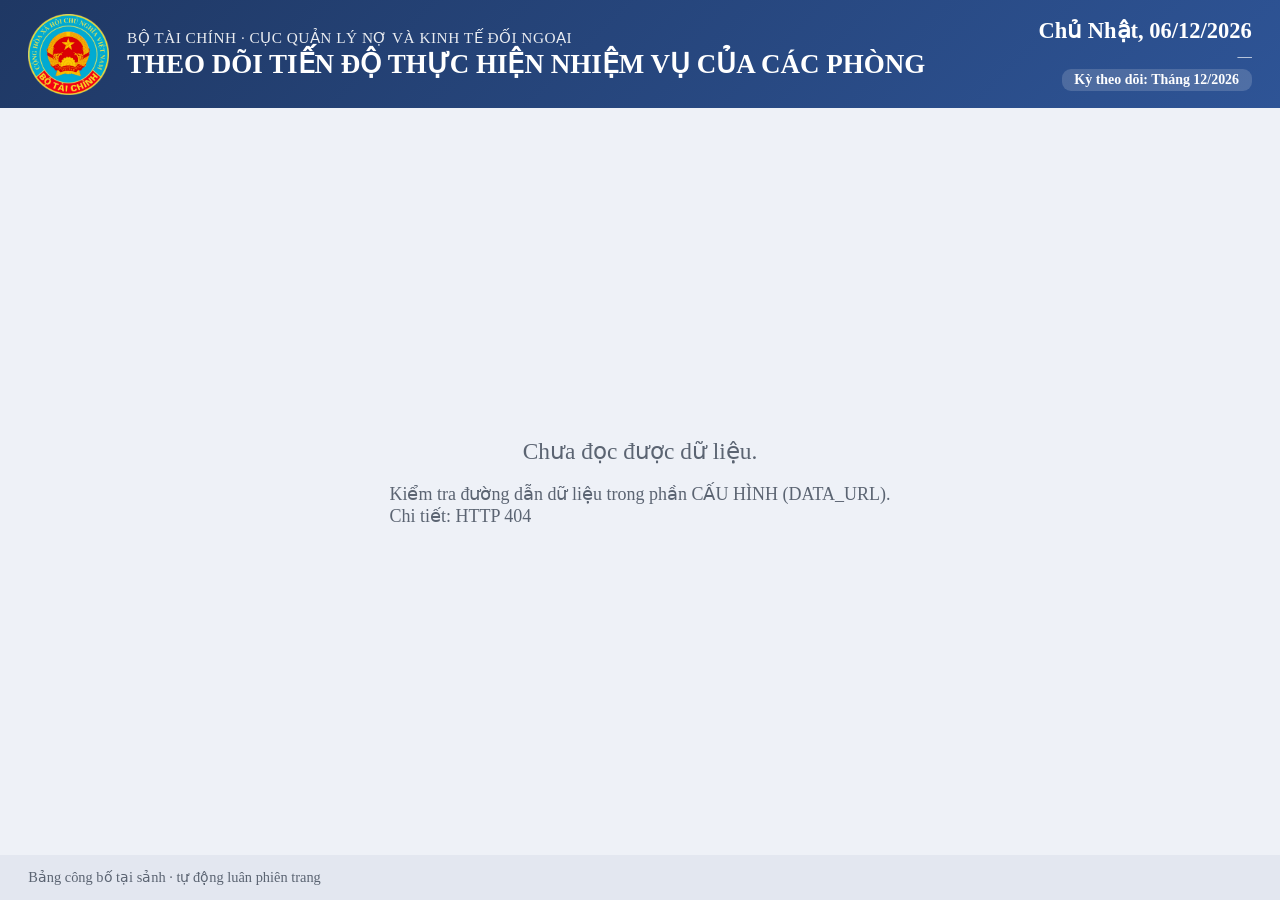
==== index.html @ 384844d5 "Add files via upload" ====
<!DOCTYPE html>
<html lang="vi">
<head>
<meta charset="UTF-8">
<meta name="viewport" content="width=device-width, initial-scale=1.0">
<title>Bảng công bố nhiệm vụ - Cục Quản lý nợ và Kinh tế đối ngoại</title>
<style>
  :root{
    --navy:#1f3864; --navy2:#2e5496; --ink:#1a2233; --muted:#5b6472;
    --bg:#eef1f7; --card:#ffffff; --line:#e5e8f0;
    --done:#2f9e55; --done-tx:#1e6b34;
    --con:#f4c430; --con-tx:#9a7a00;
    --sap:#ec8a1c; --sap-tx:#b5610a;
    --qua:#d5372f; --qua-tx:#b02a22;
    --gold:#b8860b; --gold-bg:#f7eecb;
    --done-bg:#e4f5ea; --con-bg:#fdf5d3; --sap-bg:#fcefd8; --qua-bg:#fbe2e0;
  }
  *{box-sizing:border-box;margin:0;padding:0}
  html,body{height:100%;overflow:hidden}
  body{font-family:"Times New Roman","Segoe UI",serif;background:var(--bg);color:var(--ink);height:100vh;display:flex;flex-direction:column}
  header{height:12vh;background:linear-gradient(135deg,var(--navy),var(--navy2));color:#fff;display:flex;align-items:center;justify-content:space-between;padding:0 2.2vw;gap:2vw}
  .hl{display:flex;align-items:center;gap:1.4vw}
  .emblem{width:9vh;height:9vh;flex:0 0 auto;object-fit:contain}
  .htitle small{display:block;font-size:1.7vh;letter-spacing:.5px;opacity:.9}
  .htitle h1{font-size:3vh;font-weight:700;line-height:1.1;margin-top:.3vh}
  .hr{text-align:right}
  .hr .d{font-size:2.5vh;font-weight:700}
  .hr .a{font-size:1.6vh;opacity:.9;margin-top:.4vh}
  .hr .per{font-size:1.55vh;font-weight:700;margin-top:.5vh;display:inline-block;background:rgba(255,255,255,.16);padding:.3vh 1vw;border-radius:1vh}
  .stage{flex:1;position:relative}
  .slide{position:absolute;inset:0;padding:2.2vh 2.2vw 1vh;display:none;flex-direction:column}
  .slide.on{display:flex}
  .stitle{font-size:2.6vh;font-weight:700;color:var(--navy);margin-bottom:1.4vh;display:flex;align-items:center;gap:1vw}
  .stitle .bar{width:.8vw;height:3vh;border-radius:3px;background:var(--navy)}
  .stitle.prio .bar{background:var(--gold)} .stitle.prio{color:#8a6200}
  .stitle .rt{margin-left:auto;font-size:1.9vh;font-weight:400;color:var(--muted)}
  .kpis{display:grid;grid-template-columns:1.2fr 1fr 1fr 1fr 1fr;gap:1.2vw}
  .kpi{background:var(--card);border-radius:1.2vh;padding:1.6vh 1.4vw;box-shadow:0 .5vh 1.6vh rgba(20,30,60,.08);border-top:.7vh solid var(--navy);position:relative}
  .kpi .lab{font-size:1.9vh;color:var(--muted);font-weight:600}
  .kpi .num{font-size:6.6vh;font-weight:800;line-height:1;margin-top:.6vh}
  .kpi .sub{font-size:1.5vh;color:var(--muted);margin-top:.4vh}
  .kpi.total .num{color:var(--navy)}
  .kpi.done{border-top-color:var(--done)} .kpi.done .num{color:var(--done-tx)}
  .kpi.con{border-top-color:var(--con)} .kpi.con .num{color:var(--con-tx)}
  .kpi.sap{border-top-color:var(--sap)} .kpi.sap .num{color:var(--sap-tx)}
  .kpi.qua{border-top-color:var(--qua)} .kpi.qua .num{color:var(--qua-tx)}
  .ring{--p:0;width:11vh;height:11vh;border-radius:50%;position:absolute;top:1.4vh;right:1vw;background:conic-gradient(var(--done) calc(var(--p)*1%), #e6e9f1 0);display:flex;align-items:center;justify-content:center}
  .ring::before{content:"";position:absolute;width:8vh;height:8vh;background:#fff;border-radius:50%}
  .ring span{position:relative;font-size:2.5vh;font-weight:800;color:var(--done-tx)}
  .panel{background:var(--card);border-radius:1.2vh;padding:1.8vh 1.6vw;margin-top:1.6vh;box-shadow:0 .5vh 1.6vh rgba(20,30,60,.08);flex:1;display:flex;flex-direction:column}
  .panel h3{font-size:2.1vh;color:var(--navy);border-bottom:.25vh solid var(--line);padding-bottom:.8vh;margin-bottom:1.2vh}
  .bwrap{flex:1;display:flex;flex-direction:column;justify-content:space-around}
  .barrow{display:grid;grid-template-columns:19vw 1fr 4vw;align-items:center;gap:1vw}
  .barrow .pn{font-size:2vh;font-weight:700;display:flex;align-items:center;gap:.5vw}
  .barrow .pn small{display:block;font-weight:400;font-size:1.5vh;color:var(--muted)}
  .barrow .pn .fire{color:var(--gold);font-size:1.9vh}
  .track{height:2.6vh;border-radius:.6vh;background:#eef0f5;display:flex;overflow:hidden}
  .track i{height:100%}
  .seg-done{background:var(--done)} .seg-con{background:var(--con)} .seg-sap{background:var(--sap)} .seg-qua{background:var(--qua)}
  .barrow .tot{font-size:2.4vh;font-weight:800;text-align:right;color:var(--navy)}
  .legend{display:flex;gap:1.6vw;flex-wrap:wrap;margin-top:1.2vh;font-size:1.7vh;color:var(--muted)}
  .legend b{display:inline-block;width:1.6vh;height:1.6vh;border-radius:3px;margin-right:.5vw;vertical-align:-.2vh}
  .prio-line{display:flex;gap:1vw;margin-bottom:1.2vh}
  .prio-line span{background:var(--gold-bg);border:1px solid #e2cf92;border-radius:2vh;padding:.5vh 1.2vw;font-size:1.9vh;color:#8a6200;font-weight:700}
  .dtable{flex:1;background:var(--card);border-radius:1.2vh;overflow:hidden;box-shadow:0 .5vh 1.6vh rgba(20,30,60,.08);display:flex;flex-direction:column}
  .drow{display:grid;grid-template-columns:3.5vw 1fr 6.5vw 12vw 9.5vw 10vw 11vw;align-items:center;gap:1vw;padding:1vh 1.4vw;border-bottom:1px solid var(--line);flex-shrink:0}
  .drow.head{background:var(--navy);color:#fff;flex:0 0 6vh;height:6vh;padding:0 1.4vw;font-weight:700;font-size:1.9vh}
  .dtable .drow:last-child{border-bottom:none}
  .stitle.warn .bar{background:var(--qua)} .stitle.warn{color:var(--qua-tx)}
  .rkhead{display:flex;gap:1.4vw;margin-bottom:1.4vh}
  .rkhead .box{flex:1;background:var(--card);border-radius:1.2vh;padding:1.4vh 1.4vw;box-shadow:0 .5vh 1.6vh rgba(20,30,60,.08);border-top:.7vh solid var(--qua)}
  .rkhead .box.sap{border-top-color:var(--sap)} .rkhead .box.nohan{border-top-color:#8a94a6}
  .rkhead .box .lab{font-size:1.9vh;color:var(--muted);font-weight:600}
  .rkhead .box .num{font-size:5.4vh;font-weight:800;line-height:1;margin-top:.4vh}
  .rkhead .box.qua .num{color:var(--qua-tx)} .rkhead .box.sap .num{color:var(--sap-tx)} .rkhead .box.nohan .num{color:#5b6472}
  .rktable{flex:1;display:flex;flex-direction:column;gap:.45vh}
  .rkrow{display:grid;grid-template-columns:7vw 1fr 16vw 16vw;align-items:center;align-content:center;gap:1vw;padding:0 1.6vw;border-radius:1vh;background:var(--card);box-shadow:0 .3vh 1vh rgba(20,30,60,.06);flex:1}
  .rkrow.head{background:var(--navy);color:#fff;flex:0 0 5.5vh;font-weight:700;font-size:1.9vh;box-shadow:none;align-items:center;align-content:center;line-height:1}
  .rkrow.head .rank,.rkrow.head .pn,.rkrow.head .m{font-size:1.9vh;font-weight:700;line-height:1;align-self:center}
  .rkrow .rank{font-size:2.3vh;font-weight:800;text-align:center;color:var(--navy)}
  .rkrow .pn{font-size:2.1vh;font-weight:700}
  .rkrow .m{text-align:center;font-size:2.3vh;font-weight:800}
  .rkrow .m.q{color:var(--qua-tx)} .rkrow .m.s{color:var(--sap-tx)}
  .rkrow.alert{background:#fdeceb} .rkrow.warn{background:#fdf6ea}
  /* ============ CHẾ ĐỘ BÁO CÁO (mobile / gửi mọi người) ============ */
  html.report{height:auto;overflow:visible}
  body.report{height:auto;min-height:100%;overflow:visible;display:block;background:var(--bg)}
  body.report header{height:auto;padding:12px 16px;position:static;gap:12px}
  body.report .emblem{width:42px;height:42px}
  body.report .htitle small{font-size:10px;letter-spacing:.2px}
  body.report .htitle h1{font-size:15px;margin-top:2px}
  body.report .hr .d{font-size:13px} body.report .hr .a{font-size:9.5px} body.report .hr .per{font-size:10px;padding:2px 8px}
  body.report .stage,body.report .slide{position:static;inset:auto;height:auto;overflow:visible;display:block;padding:0}
  body.report footer,body.report .pbar{display:none}
  .rp{max-width:760px;margin:0 auto;padding:12px 12px 40px}
  .rp .nav{position:sticky;top:66px;z-index:8;display:flex;gap:8px;padding:8px 0;background:var(--bg)}
  .rp .nav a{flex:1;text-align:center;text-decoration:none;font-size:12.5px;font-weight:700;color:var(--navy);background:#fff;border:1px solid var(--line);border-radius:999px;padding:8px 6px}
  .rp h2{font-size:15px;color:var(--navy);margin:20px 2px 10px;display:flex;align-items:center;gap:8px}
  .rp h2 .bar{width:5px;height:18px;border-radius:3px;background:var(--navy)}
  .rp h2.warn{color:var(--qua-tx)} .rp h2.warn .bar{background:var(--qua)}
  .rp .updated{font-size:11.5px;color:var(--muted);margin:2px 2px 0}
  .rp .kpis2{display:grid;grid-template-columns:repeat(2,1fr);gap:10px}
  .rp .k{background:#fff;border-radius:12px;padding:11px 13px;box-shadow:0 2px 10px rgba(20,30,60,.06);border-left:4px solid var(--navy)}
  .rp .k.done{border-left-color:var(--done)} .rp .k.con{border-left-color:var(--con)} .rp .k.sap{border-left-color:var(--sap)} .rp .k.qua{border-left-color:var(--qua)} .rp .k.nohan{border-left-color:#8a94a6}
  .rp .k .lab{font-size:11.5px;color:var(--muted);font-weight:600}
  .rp .k .num{font-size:28px;font-weight:800;line-height:1.15;margin-top:2px}
  .rp .k.total .num{color:var(--navy)} .rp .k.done .num{color:var(--done-tx)} .rp .k.con .num{color:var(--con-tx)} .rp .k.sap .num{color:var(--sap-tx)} .rp .k.qua .num{color:var(--qua-tx)} .rp .k.nohan .num{color:#5b6472}
  .rp .rkline{display:flex;gap:10px;margin-bottom:10px}
  .rp .rkline .b{flex:1;background:#fff;border-radius:12px;padding:10px 12px;box-shadow:0 2px 10px rgba(20,30,60,.06);border-top:4px solid var(--qua)}
  .rp .rkline .b.s{border-top-color:var(--sap)} .rp .rkline .b.n{border-top-color:#8a94a6}
  .rp .rkline .b .lab{font-size:10.5px;color:var(--muted);font-weight:600} .rp .rkline .b .num{font-size:24px;font-weight:800}
  .rp .rkline .b.q .num{color:var(--qua-tx)} .rp .rkline .b.s .num{color:var(--sap-tx)} .rp .rkline .b.n .num{color:#5b6472}
  .rp .rrow{display:grid;grid-template-columns:26px 1fr 68px 78px;gap:8px;align-items:center;background:#fff;border-radius:10px;padding:9px 12px;margin-bottom:6px;box-shadow:0 1px 6px rgba(20,30,60,.05)}
  .rp .rrow.alert{background:#fdeceb} .rp .rrow.warn{background:#fdf6ea}
  .rp .rrow .rk{font-weight:800;color:var(--navy);text-align:center}
  .rp .rrow .pn{font-weight:700;font-size:13.5px}
  .rp .rrow .m{text-align:center;font-weight:800;font-size:16px}
  .rp .rrow .m.q{color:var(--qua-tx)} .rp .rrow .m.s{color:var(--sap-tx)}
  .rp .rhd{display:grid;grid-template-columns:26px 1fr 68px 78px;gap:8px;padding:2px 12px 4px;font-size:10px;color:var(--muted);font-weight:700}
  .rp .rhd .m{text-align:center}
  .rp .card{background:#fff;border-radius:12px;padding:11px 13px;margin-bottom:9px;box-shadow:0 2px 10px rgba(20,30,60,.06);border-left:4px solid var(--qua)}
  .rp .card.sap{border-left-color:var(--sap)} .rp .card.con{border-left-color:#c3ccdb}
  .rp .card .tt{font-weight:700;font-size:14px;line-height:1.32}
  .rp .card .meta{display:flex;flex-wrap:wrap;gap:5px 14px;margin-top:8px;font-size:12px;color:var(--muted)}
  .rp .card .meta b{color:var(--ink);font-weight:700}
  .rp .card .proc{margin-top:8px;font-size:12.5px;line-height:1.4;color:var(--ink);background:#f5f7fb;border-left:3px solid #c3ccdb;border-radius:6px;padding:6px 9px}
  .rp .card .proc b{color:var(--navy);font-weight:800}
  .rp .card .chips{display:flex;gap:7px;margin-top:9px;flex-wrap:wrap;align-items:center}
  .rp .card .chips .src{font-size:11px;font-weight:800;color:#fff;padding:3px 8px;border-radius:6px}
  .rp .card .chips .st{font-size:12px;font-weight:800;padding:3px 9px;border-radius:6px}
  .rp .note{font-size:12.5px;color:var(--qua-tx);font-weight:700;background:#fdeceb;border-radius:10px;padding:10px 12px;margin-top:10px}
  .rp .empty{background:#fff;border-radius:12px;padding:18px;text-align:center;color:var(--muted);font-size:13.5px}
  @media (min-width:560px){ .rp .kpis2{grid-template-columns:repeat(3,1fr)} }
  /* thanh lọc bản điện thoại */
  .rp .fbar{position:sticky;top:0;z-index:8;background:var(--bg);padding:8px 0 8px;display:flex;flex-direction:column;gap:8px;border-bottom:1px solid var(--line)}
  .rp .frow{display:flex;gap:8px}
  .rp .frow select{flex:1;min-width:0;font-size:13px;padding:9px 10px;border:1px solid var(--line);border-radius:10px;background:#fff;color:var(--ink);font-family:inherit}
  .rp .chips2{display:flex;gap:6px;overflow-x:auto;-webkit-overflow-scrolling:touch;padding-bottom:2px}
  .rp .fchip{flex:0 0 auto;font-size:12.5px;font-weight:700;color:var(--navy);background:#fff;border:1px solid var(--line);border-radius:999px;padding:7px 12px;white-space:nowrap;cursor:pointer}
  .rp .fchip.on{background:var(--navy);color:#fff;border-color:var(--navy)}
  .rp .fbar input{font-size:14px;padding:9px 12px;border:1px solid var(--line);border-radius:10px;font-family:inherit;width:100%}
  .rp .cnt{font-size:12.5px;color:var(--muted);margin:2px 2px 0;font-weight:600}
  .drow .c{font-size:2.15vh}
  .drow .stt{font-weight:700;color:var(--muted);text-align:center;font-size:2vh}
  .drow.head>*{align-self:center}
  .drow.head .stt{color:#fff;font-size:1.9vh}
  .drow .ten{font-weight:700;line-height:1.15}
  .drow .ten small{display:block;font-weight:400;font-size:1.5vh;color:var(--muted)}
  .drow .ph{text-align:center;font-weight:700}
  .drow .ldc{font-size:1.85vh;font-weight:600;line-height:1.15}
  .badge{display:inline-block;font-size:1.5vh;font-weight:800;padding:.4vh .7vw;border-radius:.6vh;color:#fff}
  .b-TW,.b-QH,.b-TTg,.b-CP{background:var(--gold)} .b-Bo,.b-PL,.b-DN,.b-DP{background:var(--navy2)} .b-PH,.b-Khac{background:#8a94a6}
  .hancell{text-align:center;font-weight:700;font-size:2vh}
  .stbadge{display:inline-block;font-size:1.8vh;font-weight:800;padding:.5vh .8vw;border-radius:.6vh}
  .st-done{background:var(--done-bg);color:var(--done-tx)} .st-con{background:var(--con-bg);color:var(--con-tx)}
  .st-sap{background:var(--sap-bg);color:var(--sap-tx)} .st-qua{background:var(--qua-bg);color:var(--qua-tx)}
  .drow.r-qua{background:#fdf1f0} .drow.r-sap{background:#fdf7ee}
  footer{height:5vh;display:flex;align-items:center;justify-content:space-between;padding:0 2.2vw;background:#e3e7f0;color:var(--muted);font-size:1.6vh}
  .dots{display:flex;gap:.7vw;align-items:center}
  .dot{width:1.3vh;height:1.3vh;border-radius:50%;background:#b7c0d0}
  .dot.on{background:var(--navy);transform:scale(1.25)}
  .pbar{position:absolute;left:0;bottom:0;height:.5vh;background:var(--navy2);width:0%}
  .msg{position:absolute;inset:0;display:flex;align-items:center;justify-content:center;flex-direction:column;gap:2vh;color:var(--muted);font-size:2.6vh}
  .msg .sp{font-size:2vh}
  .fresh{font-size:1.4vh;opacity:.75}
</style>
</head>
<body>
  <header>
    <div class="hl"><img class="emblem" src="logo.png" alt="Bộ Tài chính" onerror="this.style.visibility='hidden'">
      <div class="htitle"><small>BỘ TÀI CHÍNH · CỤC QUẢN LÝ NỢ VÀ KINH TẾ ĐỐI NGOẠI</small>
      <h1>THEO DÕI TIẾN ĐỘ THỰC HIỆN NHIỆM VỤ CỦA CÁC PHÒNG</h1></div></div>
    <div class="hr"><div class="d" id="hdate">—</div><div class="a" id="hasof">—</div><div class="per" id="hper"></div></div>
  </header>
  <div class="stage" id="stage"><div class="msg" id="msg">Đang tải dữ liệu…<div class="sp" id="msgsub"></div></div></div>
  <footer>
    <div id="fleft">Bảng công bố tại sảnh · tự động luân phiên trang</div>
    <div class="dots" id="dots"></div>
    <div id="fright"><span class="fresh" id="fresh"></span></div>
  </footer>
  <div class="pbar" id="pbar"></div>

<script>
/* ============================================================
   CẤU HÌNH – chỉ cần sửa vài dòng dưới đây
   DATA_URL: đường dẫn dữ liệu (CSV hoặc JSON).
     - Google Sheet: dán link CSV đã "Xuất bản lên web" của trang dữ liệu.
     - Hoặc để "data.csv" nếu đặt tệp dữ liệu cùng thư mục trên server.
   ============================================================ */
const CONFIG = {
  DATA_URL: "DAN_LINK_CSV_TAB_DuLieu_VAO_DAY",   // ← dán link CSV đã xuất bản của tab DuLieu (Bộ công cụ Cục QLN&KTĐN)
  REFRESH_MINUTES: 5,     // tự đọc lại dữ liệu mỗi 5 phút
  SLIDE_SECONDS: 20,      // thời gian mỗi trang
  ROWS_PER_PAGE: 7,       // số nhiệm vụ mỗi trang danh mục
  WARN_DAYS: 5,           // còn ≤ số ngày này → cảnh báo "Sắp đến hạn"
  REF_DATE: null,          // null = dùng ngày thực; hoặc "2026-07-13" để cố định khi thử
  PERIOD_MODE: "month",    // "month" = tự hiện Tháng M/YYYY · "quarter" = tự hiện Quý N/YYYY · "custom" = dùng PERIOD_LABEL
  PERIOD_LABEL: "",        // chỉ dùng khi PERIOD_MODE = "custom", ví dụ "6 tháng đầu năm 2026"
  COUNT_DONE_IN_PERIOD: true, // true = chỉ tính việc ĐÃ HOÀN THÀNH trong kỳ đang theo dõi (việc chưa xong luôn hiển thị) · false = tính mọi việc đã hoàn thành
  DETAIL_SCOPE: "urgent",     // "urgent" = danh mục chi tiết chỉ hiện việc QUÁ HẠN + SẮP ĐẾN HẠN (khuyến nghị) · "open" = mọi việc chưa xong
  MAX_DETAIL_PAGES: 6,        // giới hạn tối đa số trang danh mục chi tiết (0 = không giới hạn); phần dôi gộp thành "và N việc khác"
  SHOW_RANKING: true,         // true = hiện slide "Bảng xếp hạng đôn đốc theo Phòng"
  HIDE_NGUON_DETAIL: []   // các nguồn KHÔNG đưa vào danh mục đôn đốc. Để trống = hiện tất cả nguồn (kể cả Phối hợp) cho khớp với bảng xếp hạng. Thêm mã nguồn (vd "PH") nếu muốn ẩn.
};

const PHONG_TEN={VP:"Văn phòng Cục",DPH:"Phòng Đa phương",SPH:"Phòng Song phương",DATW:"Phòng Quản lý dự án trung ương",DADP:"Phòng Quản lý dự án địa phương",BLVTM:"Phòng Quản lý bảo lãnh Chính phủ và Vay thương mại",VTRO:"Phòng Quản lý viện trợ",KHRR:"Phòng Kế hoạch và Quản lý rủi ro",KTTK:"Phòng Kế toán nợ và Thống kê",LCP:"Phòng Hợp tác với Lào và Campuchia",DNDA:"Phòng Đối ngoại và Quản lý chương trình, dự án",HNKT:"Phòng Hội nhập Kinh tế - Tài chính"};
/* Tên rút gọn cho màn hình TV (12 Phòng, tên dài) — bản điện thoại dùng tên đầy đủ */
const PHONG_NGAN={VP:"Văn phòng Cục",DPH:"Phòng Đa phương",SPH:"Phòng Song phương",DATW:"QL dự án trung ương",DADP:"QL dự án địa phương",BLVTM:"QL bảo lãnh CP & Vay TM",VTRO:"QL viện trợ",KHRR:"Kế hoạch & QL rủi ro",KTTK:"Kế toán nợ & Thống kê",LCP:"Hợp tác Lào – Campuchia",DNDA:"Đối ngoại & QL CT, DA",HNKT:"Hội nhập KT – TC"};
const PHONG_ORDER=["VP","DPH","SPH","DATW","DADP","BLVTM","VTRO","KHRR","KTTK","LCP","DNDA","HNKT"];
function tvName(p){return PHONG_NGAN[p]||PHONG_TEN[p]||p;}
const NGUON={TW:{ten:"Trung ương",tier:"cao"},QH:{ten:"Quốc hội",tier:"cao"},TTg:{ten:"Thủ tướng Chính phủ",tier:"cao"},CP:{ten:"Chính phủ",tier:"cao"},Bo:{ten:"Bộ giao",tier:"uutien"},PH:{ten:"Phối hợp",tier:"thuong"},PL:{ten:"Theo QĐ pháp luật",tier:"uutien"},DN:{ten:"Doanh nghiệp",tier:"uutien"},DP:{ten:"Địa phương/Bộ ngành",tier:"uutien"},Khac:{ten:"Khác",tier:"thuong"}};
const TIER_RANK={cao:0,uutien:1,thuong:2};
const LABELS={done:"Đã hoàn thành",con:"Còn hạn",sap:"Sắp đến hạn",qua:"Quá hạn"};
const STORDER={qua:0,sap:1,con:2,done:3};

function today(){const d=CONFIG.REF_DATE?new Date(CONFIG.REF_DATE+"T00:00:00"):new Date();d.setHours(0,0,0,0);return d;}
function parseD(s){if(!s)return null;s=(""+s).trim();
  let m=s.match(/^(\d{4})-(\d{1,2})-(\d{1,2})/); if(m)return new Date(+m[1],+m[2]-1,+m[3]);
  m=s.match(/^(\d{1,2})[\/\-](\d{1,2})[\/\-](\d{4})/); if(m)return new Date(+m[3],+m[2]-1,+m[1]);
  const d=new Date(s); return isNaN(d)?null:d;}
function daysLeft(t){const d=t._han; if(!d)return null; const x=Math.round((d-today())/86400000); return x;}
function statusOf(t){if(t._done)return "done";const dl=daysLeft(t);if(dl===null)return "con";if(dl<0)return "qua";if(dl<=CONFIG.WARN_DAYS)return "sap";return "con";}
function tierOf(t){return NGUON[t.nguon]?NGUON[t.nguon].tier:"thuong";}
function counts(list){const c={done:0,con:0,sap:0,qua:0};list.forEach(t=>c[statusOf(t)]++);return c;}
/* ---- lọc theo kỳ: giữ mọi việc CHƯA hoàn thành + việc ĐÃ hoàn thành trong kỳ ---- */
function periodRange(){const d=today(),y=d.getFullYear(),m=d.getMonth();
  if(CONFIG.PERIOD_MODE==="custom")return null;                 // custom: không lọc theo ngày
  if(CONFIG.PERIOD_MODE==="quarter"){const q=Math.floor(m/3);return [new Date(y,q*3,1),new Date(y,q*3+3,0)];}
  return [new Date(y,m,1),new Date(y,m+1,0)];                   // month
}
function doneInPeriod(t){const r=periodRange();if(!r)return true;
  if(!t._hoanthanh)return true;                                // đã hoàn thành nhưng chưa nhập ngày → vẫn tính (khớp với sheet Tổng hợp)
  return t._hoanthanh>=r[0]&&t._hoanthanh<=r[1];}
function visibleTasks(tasks){if(!CONFIG.COUNT_DONE_IN_PERIOD)return tasks;
  return tasks.filter(t=>!t._done||doneInPeriod(t));}

function normNguon(s){s=(""+(s||"")).trim();
  if(/^TW\b/i.test(s)||/Trung ương/i.test(s))return "TW";
  if(/^QH\b/i.test(s)||/Quốc hội/i.test(s))return "QH";
  if(/^TTg\b/i.test(s)||/Thủ tướng/i.test(s))return "TTg";   // kiểm tra trước "Chính phủ"
  if(/^CP\b/i.test(s)||/Chính phủ/i.test(s))return "CP";
  if(/^Bo\b/i.test(s)||/Bộ giao|Nhiệm vụ Bộ|Bộ Tài chính/i.test(s))return "Bo";
  if(/^PH\b/i.test(s)||/Phối hợp/i.test(s))return "PH";
  if(/^PL\b|^DK\b/i.test(s)||/pháp luật|quy định|Định kỳ|bất thường/i.test(s))return "PL";
  if(/^DN\b/i.test(s)||/Doanh nghiệp/i.test(s))return "DN";
  if(/^DP\b/i.test(s)||/Địa phương|Bộ ngành/i.test(s))return "DP";
  return "Khac";}
function nameOnly(s){return (""+(s||"")).replace(/\s*\([^)]*\)/g,"").trim();}   // bỏ phần (PCT)/(Cục trưởng), chỉ giữ tên
function isSecret(d){return /mật/i.test((""+(d||"")));}   // Mật / Tối mật / Tuyệt mật (Thường → không)
/* Nhận cả mã (VP, DPH…) lẫn tên đầy đủ, có dấu/không dấu, có/không chữ "Phòng" */
const _PH_KEY=(x)=>(""+(x||"")).normalize("NFD").replace(/[\u0300-\u036f]/g,"").replace(/[đĐ]/g,"d").toUpperCase().replace(/[^A-Z0-9]/g,"");
const _PH_MAP=(()=>{const m={};PHONG_ORDER.forEach(c=>{m[_PH_KEY(c)]=c;const full=PHONG_TEN[c];m[_PH_KEY(full)]=c;m[_PH_KEY(full.replace(/^Phòng\s+/i,""))]=c;});
  m[_PH_KEY("Văn phòng")]="VP";return m;})();
function normPhong(s){const k=_PH_KEY(s);return _PH_MAP[k]||(""+(s||"")).trim();}

/* ---- CSV parser (hỗ trợ dấu phẩy trong ô, ô có ngoặc kép) ---- */
function parseCSV(text){
  text=text.replace(/^﻿/,"").replace(/\r\n/g,"\n").replace(/\r/g,"\n");
  const rows=[];let row=[],f="",q=false;
  for(let i=0;i<text.length;i++){const c=text[i];
    if(q){ if(c==='"'){ if(text[i+1]==='"'){f+='"';i++;}else q=false;} else f+=c; }
    else{ if(c==='"')q=true; else if(c===","){row.push(f);f="";} else if(c==="\n"){row.push(f);rows.push(row);row=[];f="";} else f+=c; }
  }
  if(f!==""||row.length){row.push(f);rows.push(row);}
  return rows.filter(r=>r.length&&r.some(x=>(""+x).trim()!==""));
}
function rowsToTasks(rows){
  if(!rows.length)return [];
  const head=rows[0].map(h=>(""+h).trim().toLowerCase());
  const idx=(names)=>{for(const n of names){const i=head.indexOf(n);if(i>=0)return i;}return -1;};
  const iTen=idx(["ten","tên nhiệm vụ","ten nhiem vu","nhiệm vụ","tennhiemvu"]);
  const iPh=idx(["phong","phòng","phòng chủ trì","phong chu tri"]);
  const iNg=idx(["nguon","cấp chỉ đạo","cap chi dao","nguồn","nguon nhiem vu"]);
  const iHan=idx(["han","thời hạn","thoi han","hạn","thời hạn hoàn thành"]);
  const iLd=idx(["ldcuc","lãnh đạo cục","lanh dao cuc","lãnh đạo cục phụ trách","lđ cục"]);
  const iDm=idx(["domat","độ mật","do mat","đọ mật","mật"]);
  const iTt=idx(["tinhtrang","tình trạng","tinh trang","trạng thái"]);
  const iTd=idx(["tiendo","tiến độ","tien do","tiến độ (%)","%"]);
  const iHt=idx(["ngayhoanthanh","ngày hoàn thành","ngay hoan thanh","ngày ht","ngayht"]);
  const iCt=idx(["chitiet","tình hình xử lý chi tiết","tinh hinh xu ly chi tiet","tình hình xử lý","tinh hinh xu ly","chi tiết","chi tiet"]);
  const out=[];
  for(let r=1;r<rows.length;r++){const row=rows[r];
    const ten=iTen>=0?(""+row[iTen]).trim():"";
    if(!ten)continue;
    const tt=iTt>=0?(""+row[iTt]).trim():"";
    out.push({ten:ten,phong:normPhong(iPh>=0?row[iPh]:""),nguon:normNguon(iNg>=0?row[iNg]:""),ldcuc:nameOnly(iLd>=0?row[iLd]:""),domat:iDm>=0?(""+row[iDm]).trim():"",
      han:iHan>=0?(""+row[iHan]).trim():"",tinhtrang:tt||"Đang thực hiện",chitiet:iCt>=0?(""+row[iCt]).trim():"",
      td:iTd>=0?(parseInt((""+row[iTd]).replace(/[^0-9]/g,""))||0):0,
      _han:parseD(iHan>=0?row[iHan]:""),_hoanthanh:parseD(iHt>=0?row[iHt]:""),_done:/đã hoàn thành|hoan thanh|hoàn thành/i.test(tt)});
  }
  return out;
}
function jsonToTasks(arr){
  return (arr||[]).map(o=>{const tt=(o.tinhtrang||o.trangthai||"").trim();
    return {ten:(o.ten||o.tenNhiemVu||"").trim(),phong:normPhong(o.phong),nguon:normNguon(o.nguon),ldcuc:nameOnly(o.ldcuc),domat:(o.domat||o.domật||"").trim(),
      han:(o.han||"").trim(),tinhtrang:tt||"Đang thực hiện",chitiet:(o.chitiet||o.tinhhinh||"").trim(),td:parseInt(o.tiendo||o.td||0)||0,
      _han:parseD(o.han),_hoanthanh:parseD(o.ngayhoanthanh||o.hoanthanh),_done:/đã hoàn thành|hoan thanh|hoàn thành/i.test(tt)};}).filter(t=>t.ten);
}

/* ---- render pieces ---- */
const LEGEND=`<span><b style="background:var(--done)"></b>Đã hoàn thành</span><span><b style="background:var(--con)"></b>Còn hạn</span><span><b style="background:var(--sap)"></b>Sắp đến hạn</span><span><b style="background:var(--qua)"></b>Quá hạn</span>`;
function kpiHTML(list){const c=counts(list),total=list.length,rate=total?Math.round(c.done/total*100):0;
  return `<div class="kpis"><div class="kpi total"><div class="lab">TỔNG NHIỆM VỤ</div><div class="num">${total}</div></div>
   <div class="kpi done"><div class="lab">ĐÃ HOÀN THÀNH</div><div class="num">${c.done}</div><div class="ring" style="--p:${rate}"><span>${rate}%</span></div></div>
   <div class="kpi con"><div class="lab">CÒN HẠN</div><div class="num">${c.con}</div></div>
   <div class="kpi sap"><div class="lab">SẮP ĐẾN HẠN</div><div class="num">${c.sap}</div><div class="sub">còn ≤ ${CONFIG.WARN_DAYS} ngày</div></div>
   <div class="kpi qua"><div class="lab">QUÁ HẠN</div><div class="num">${c.qua}</div></div></div>`;}
function barsHTML(list){return PHONG_ORDER.map(p=>{const items=list.filter(t=>t.phong===p);if(!items.length)return "";
  const s=counts(items),n=items.length;
  const seg=(k,cls)=>s[k]?`<i class="seg-${cls}" style="width:${s[k]/n*100}%"></i>`:"";
  return `<div class="barrow"><div class="pn">${tvName(p)}</div><div class="track">${seg("done","done")}${seg("con","con")}${seg("sap","sap")}${seg("qua","qua")}</div><div class="tot">${n}</div></div>`;}).join("");}
const DHEAD=`<div class="drow head"><div style="text-align:center">TT</div><div>Tên nhiệm vụ</div><div style="text-align:center">Phòng</div><div style="text-align:center">Lãnh đạo Cục phụ trách</div><div style="text-align:center">Nguồn việc</div><div style="text-align:center">Thời hạn</div><div style="text-align:center">Trạng thái</div></div>`;
function detailRowHTML(t,num){const st=statusOf(t),dl=daysLeft(t);
  const when=st==="done"?"Hoàn thành":(st==="qua"?`Quá ${Math.abs(dl)} ngày`:(st==="sap"?(dl===0?"Hôm nay":`Còn ${dl} ngày`):(t._han?t._han.toLocaleDateString("vi-VN"):"—")));
  return `<div class="drow r-${st}"><div class="stt">${num}</div>`+
    `<div class="c ten">${t.ten}<small>Hạn: ${t._han?t._han.toLocaleDateString("vi-VN"):"—"} · ${t.tinhtrang}</small></div>`+
    `<div class="c ph">${t.phong}</div>`+
    `<div class="c ldc" style="text-align:center">${t.ldcuc||"—"}</div>`+
    `<div class="c" style="text-align:center"><span class="badge b-${t.nguon}">${(NGUON[t.nguon]||{}).ten||t.nguon}</span></div>`+
    `<div class="hancell">${when}</div>`+
    `<div class="c" style="text-align:center"><span class="stbadge st-${st}">${LABELS[st]}</span></div></div>`;}
/* Đo chiều cao thực của từng dòng rồi dồn tối đa số dòng vừa khít mỗi trang (dòng ngắn tự co lại) */
function packByHeight(rowHTMLs){
  const stage=document.getElementById("stage");if(!stage)return null;
  const W=stage.clientWidth,H=stage.clientHeight;if(!W||!H)return null;
  const box=document.createElement("div");
  box.style.cssText=`position:fixed;left:-99999px;top:0;width:${W}px;height:${H}px`;
  box.innerHTML=`<div class="slide on" style="position:static;height:100%"><div class="stitle"><span class="bar"></span>DANH MỤC NHIỆM VỤ CHI TIẾT<span class="rt">Trang 1/1</span></div><div class="dtable">${DHEAD}${rowHTMLs.join("")}</div></div>`;
  document.body.appendChild(box);
  const table=box.querySelector(".dtable");const els=[...table.querySelectorAll(".drow")];
  const headH=els[0].getBoundingClientRect().height;
  const avail=table.clientHeight-headH-10;   // chừa biên an toàn để không dòng nào bị cắt
  const hs=els.slice(1).map(el=>el.getBoundingClientRect().height);
  document.body.removeChild(box);
  if(avail<=0||!hs.length)return null;
  const pages=[];let cur=[],acc=0;
  hs.forEach((h,i)=>{if(cur.length&&acc+h>avail){pages.push(cur);cur=[];acc=0;}cur.push(i);acc+=h;});
  if(cur.length)pages.push(cur);
  return pages;
}
const EMPTYROW=`<div></div><div></div><div></div><div></div><div></div><div></div>`;
function detailPages(tasks){
  const urgent=CONFIG.DETAIL_SCOPE==="urgent";
  const TITLE=urgent?"NHIỆM VỤ TRỌNG TÂM & CẦN ĐÔN ĐỐC":"DANH MỤC NHIỆM VỤ CHI TIẾT";
  let pool=tasks.filter(t=>statusOf(t)!=="done"&&!isSecret(t.domat)&&!CONFIG.HIDE_NGUON_DETAIL.includes(t.nguon));
  if(urgent)pool=pool.filter(t=>{const st=statusOf(t);return st==="qua"||st==="sap"||tierOf(t)==="cao";});
  pool.sort((a,b)=>(STORDER[statusOf(a)]-STORDER[statusOf(b)])||(TIER_RANK[tierOf(a)]-TIER_RANK[tierOf(b)])||((daysLeft(a)??9999)-(daysLeft(b)??9999)));
  if(!pool.length){
    const msg=urgent?"Không có nhiệm vụ trọng tâm, quá hạn hoặc sắp đến hạn cần đôn đốc.":"Chưa có nhiệm vụ nào.";
    return [{title:TITLE,cls:urgent?"warn":"",rt:"",html:`<div class="dtable">${DHEAD}<div class="drow"><div></div><div class="c ten" style="color:var(--muted);font-weight:400">${msg}</div><div></div><div></div><div></div><div></div><div></div></div></div>`}];
  }
  const htmls=pool.map((t,i)=>detailRowHTML(t,i+1));
  let pages=packByHeight(htmls);
  if(!pages||!pages.length){ // dự phòng: nếu không đo được thì chia cố định theo ROWS_PER_PAGE
    pages=[];for(let i=0;i<htmls.length;i+=CONFIG.ROWS_PER_PAGE)pages.push([...Array(Math.min(CONFIG.ROWS_PER_PAGE,htmls.length-i)).keys()].map(k=>i+k));
  }
  let extra=0;
  if(CONFIG.MAX_DETAIL_PAGES>0 && pages.length>CONFIG.MAX_DETAIL_PAGES){
    const kept=pages.slice(0,CONFIG.MAX_DETAIL_PAGES);
    kept[kept.length-1]=kept[kept.length-1].slice(0,-1);      // chừa 1 dòng cho dòng tổng kết
    const shown=kept.reduce((a,p)=>a+p.length,0);
    extra=pool.length-shown; pages=kept;
  }
  return pages.map((idxs,pi,arr)=>{
    let rows=idxs.map(i=>htmls[i]).join("");
    if(extra>0 && pi===arr.length-1)
      rows+=`<div class="drow" style="background:#fdeceb"><div></div><div class="c ten" style="color:var(--qua-tx);font-weight:800">… và ${extra} nhiệm vụ khác</div><div></div><div></div><div></div><div></div><div></div></div>`;
    return {title:TITLE,cls:urgent?"warn":"",rt:`Trang ${pi+1}/${arr.length}`,html:`<div class="dtable">${DHEAD}${rows}</div>`};
  });
}
/* Bảng xếp hạng đôn đốc: xếp Phòng theo số việc quá hạn (răn đe chung) */
function rankingHTML(list){
  const open=list.filter(t=>statusOf(t)!=="done"&&!isSecret(t.domat));
  const totQua=open.filter(t=>statusOf(t)==="qua").length;
  const totSap=open.filter(t=>statusOf(t)==="sap").length;
  const totNoHan=open.filter(t=>daysLeft(t)===null).length;
  const rows=PHONG_ORDER.map(p=>{const it=open.filter(t=>t.phong===p);
    return {p,qua:it.filter(t=>statusOf(t)==="qua").length,sap:it.filter(t=>statusOf(t)==="sap").length,open:it.length};})
    .filter(r=>r.open>0).sort((a,b)=>(b.qua-a.qua)||(b.sap-a.sap)||(b.open-a.open));
  const head=`<div class="rkrow head"><div class="rank" style="color:#fff">TT</div><div class="pn">Phòng</div><div class="m">Quá hạn</div><div class="m">Sắp đến hạn</div></div>`;
  const body=rows.map((r,i)=>{const cls=r.qua>0?"alert":(r.sap>0?"warn":"");
    return `<div class="rkrow ${cls}"><div class="rank">${i+1}</div><div class="pn">${tvName(r.p)}</div><div class="m q">${r.qua||"–"}</div><div class="m s">${r.sap||"–"}</div></div>`;}).join("");
  const nudge=totNoHan>0?`<div class="legend" style="margin-top:1.1vh;color:var(--qua-tx);font-weight:700">⚠ ${totNoHan} nhiệm vụ chưa khai báo thời hạn — đề nghị các Phòng bổ sung để theo dõi đúng tiến độ.</div>`:"";
  return `<div class="rkhead"><div class="box qua"><div class="lab">TỔNG QUÁ HẠN</div><div class="num">${totQua}</div></div><div class="box sap"><div class="lab">TỔNG SẮP ĐẾN HẠN</div><div class="num">${totSap}</div></div><div class="box nohan"><div class="lab">CHƯA CÓ THỜI HẠN</div><div class="num">${totNoHan}</div></div></div><div class="rktable">${head}${body||`<div class="rkrow"><div></div><div class="pn" style="color:var(--muted);font-weight:400">Không có Phòng nào có nhiệm vụ đang mở.</div><div></div><div></div><div></div></div>`}</div>${nudge}`;
}
function buildSlides(allTasks){
  const tasks=visibleTasks(allTasks);
  const hi=tasks.filter(t=>tierOf(t)==="cao");
  const nTW=hi.filter(t=>t.nguon==="TW").length,nQH=hi.filter(t=>t.nguon==="QH").length,nTTg=hi.filter(t=>t.nguon==="TTg").length,nCP=hi.filter(t=>t.nguon==="CP").length;
  const s=[];
  s.push({title:"TỔNG QUAN CHUNG",cls:"",body:`${kpiHTML(tasks)}<div class="panel"><h3>Tình hình thực hiện theo từng Phòng</h3><div class="bwrap">${barsHTML(tasks)}</div><div class="legend">${LEGEND}</div></div>`});
  s.push({title:"NHIỆM VỤ TRỌNG TÂM",cls:"prio",body:`<div class="prio-line"><span>Trung ương: ${nTW}</span><span>Quốc hội: ${nQH}</span><span>Thủ tướng Chính phủ: ${nTTg}</span><span>Chính phủ: ${nCP}</span></div>${kpiHTML(hi)}<div class="panel"><h3>Nhiệm vụ ưu tiên cao theo từng Phòng</h3><div class="bwrap">${barsHTML(hi)}</div><div class="legend">${LEGEND}</div></div>`});
  if(CONFIG.SHOW_RANKING)s.push({title:"THỐNG KÊ NHIỆM VỤ ĐẾN HẠN VÀ SẮP ĐẾN HẠN",cls:"warn",body:rankingHTML(tasks)});
  detailPages(tasks).forEach(p=>s.push({title:p.title,cls:p.cls||"",rt:p.rt,body:p.html}));
  return s;
}

/* ---- state & rotation ---- */
let TASKS=[], slides=[], cur=0, timer=null, lastFresh="", updTime="";
const params=new URLSearchParams(location.search);
const noauto=params.has("noauto"), startAt=+(params.get("s")||0);
// Chế độ BÁO CÁO (cuộn dọc, cho điện thoại / gửi mọi người): thêm ?view=report vào link.
// Link mặc định (hoặc ?view=tv) = trình chiếu TV. Điện thoại mở nhầm link TV cũng tự chuyển sang báo cáo.
const _smallScreen=window.matchMedia&&window.matchMedia("(max-width:820px)").matches;
const REPORT=(params.get("view")==="report"||params.has("report"))||(params.get("view")!=="tv"&&_smallScreen);
if(REPORT){document.documentElement.classList.add("report");document.body.classList.add("report");}

function setHeader(){const d=today();
  document.getElementById("hdate").textContent=d.toLocaleDateString("vi-VN",{weekday:"long",day:"2-digit",month:"2-digit",year:"numeric"});
  document.getElementById("hasof").textContent=updTime?("Cập nhật lúc: "+updTime):"—";
  const m=d.getMonth()+1,y=d.getFullYear();
  let per;
  if(CONFIG.PERIOD_MODE==="custom"&&CONFIG.PERIOD_LABEL) per=CONFIG.PERIOD_LABEL;
  else if(CONFIG.PERIOD_MODE==="quarter") per="Quý "+["I","II","III","IV"][Math.floor((m-1)/3)]+"/"+y;
  else per="Tháng "+m+"/"+y;
  document.getElementById("hper").textContent="Kỳ theo dõi: "+per;}
function renderDots(){document.getElementById("dots").innerHTML=slides.map((_,i)=>`<span class="dot ${i===cur?'on':''}"></span>`).join("");}
function show(i){
  if(!slides.length)return;
  cur=(i+slides.length)%slides.length;const st=slides[cur];
  document.getElementById("stage").innerHTML=`<div class="slide on"><div class="stitle ${st.cls}"><span class="bar"></span>${st.title}${st.rt?`<span class="rt">${st.rt}</span>`:''}</div>${st.body}</div>`;
  document.getElementById("fright").innerHTML=`<span class="fresh">${lastFresh}</span> · Màn hình ${cur+1}/${slides.length}`;
  renderDots();
  const pb=document.getElementById("pbar");pb.style.transition="none";pb.style.width="0%";
  if(!noauto){void pb.offsetWidth;pb.style.transition=`width ${CONFIG.SLIDE_SECONDS*1000}ms linear`;pb.style.width="100%";}
}
function next(){show(cur+1);}
function startRotation(){if(noauto||REPORT)return;if(timer)clearInterval(timer);timer=setInterval(next,CONFIG.SLIDE_SECONDS*1000);}

/* ---- Chế độ BÁO CÁO: một trang cuộn dọc, dạng thẻ ---- */
function reportTaskCard(t){const st=statusOf(t),dl=daysLeft(t);
  const when=st==="qua"?`Quá ${Math.abs(dl)} ngày`:(st==="sap"?(dl===0?"Hôm nay":`Còn ${dl} ngày`):(t._han?t._han.toLocaleDateString("vi-VN"):"—"));
  const ccls=st==="qua"?"":(st==="sap"?"sap":"con");   // quá hạn = đỏ · sắp = cam · còn hạn = trung tính
  return `<div class="card ${ccls}"><div class="tt">${t.ten}</div>`+
    `<div class="meta"><span>Phòng: <b>${t.phong}</b></span><span>LĐ Cục phụ trách: <b>${t.ldcuc||"—"}</b></span><span>Thời hạn: <b>${t._han?t._han.toLocaleDateString("vi-VN"):"—"}</b></span></div>`+
    (t.chitiet&&st!=="done"?`<div class="proc"><b>Tiến độ xử lý:</b> ${(""+t.chitiet).replace(/&/g,"&amp;").replace(/</g,"&lt;")}</div>`:"")+
    `<div class="chips"><span class="src b-${t.nguon}">${(NGUON[t.nguon]||{}).ten||t.nguon}</span><span class="st stbadge st-${st}">${LABELS[st]} · ${when}</span></div></div>`;}
function noAccent(s){return (""+(s||"")).toLowerCase().normalize("NFD").replace(/[̀-ͯ]/g,"").replace(/đ/g,"d");}
let RF={phong:"",ldc:"",status:"all",q:""}, reportShell=false;
const RF_CAP=100;
function buildReportShell(){
  const phOpts=`<option value="">Tất cả Phòng</option>`+PHONG_ORDER.map(p=>`<option value="${p}">${PHONG_TEN[p]||p}</option>`).join("");
  const ldcSet=[...new Set(visibleTasks(TASKS).map(t=>t.ldcuc).filter(Boolean))].sort((a,b)=>a.localeCompare(b,"vi"));
  const ldcOpts=`<option value="">Tất cả Lãnh đạo Cục</option>`+ldcSet.map(n=>`<option value="${n}">${n}</option>`).join("");
  const stChips=[["all","Tất cả"],["qua","Quá hạn"],["sap","Sắp đến hạn"],["con","Còn hạn"],["done","Hoàn thành"]]
    .map(a=>`<button class="fchip ${RF.status===a[0]?'on':''}" data-st="${a[0]}">${a[1]}</button>`).join("");
  document.getElementById("stage").innerHTML=`<div class="rp">`+
    `<div class="fbar"><div class="frow"><select id="fPhong">${phOpts}</select><select id="fLdc">${ldcOpts}</select></div>`+
    `<div class="chips2" id="fStatus">${stChips}</div>`+
    `<input id="fSearch" type="search" placeholder="Tìm theo tên nhiệm vụ…" value="${RF.q}"></div>`+
    `<div id="rpBody"></div></div>`;
  const g=id=>document.getElementById(id);
  g("fPhong").value=RF.phong; g("fLdc").value=RF.ldc;
  g("fPhong").addEventListener("change",e=>{RF.phong=e.target.value;applyReportFilters();});
  g("fLdc").addEventListener("change",e=>{RF.ldc=e.target.value;applyReportFilters();});
  g("fSearch").addEventListener("input",e=>{RF.q=e.target.value;applyReportFilters();});
  g("fStatus").addEventListener("click",e=>{const b=e.target.closest(".fchip");if(!b)return;RF.status=b.dataset.st;
    [...g("fStatus").children].forEach(c=>c.classList.toggle("on",c.dataset.st===RF.status));applyReportFilters();});
}
function applyReportFilters(){
  let base=visibleTasks(TASKS);
  if(RF.phong)base=base.filter(t=>t.phong===RF.phong);
  if(RF.ldc)base=base.filter(t=>t.ldcuc===RF.ldc);
  const c=counts(base),total=base.length,rate=total?Math.round(c.done/total*100):0;
  const noHan=base.filter(t=>statusOf(t)!=="done"&&daysLeft(t)===null).length;   // chưa điền thời hạn
  const kpi=`<div class="kpis2">`+
    `<div class="k total"><div class="lab">TỔNG NHIỆM VỤ</div><div class="num">${total}</div></div>`+
    `<div class="k done"><div class="lab">HOÀN THÀNH</div><div class="num">${c.done} · ${rate}%</div></div>`+
    `<div class="k qua"><div class="lab">QUÁ HẠN</div><div class="num">${c.qua}</div></div>`+
    `<div class="k sap"><div class="lab">SẮP ĐẾN HẠN</div><div class="num">${c.sap}</div></div>`+
    `<div class="k con"><div class="lab">CÒN HẠN</div><div class="num">${c.con}</div></div>`+
    `<div class="k nohan"><div class="lab">CHƯA ĐIỀN HẠN</div><div class="num">${noHan}</div></div></div>`;
  // Xếp hạng theo Phòng — chỉ hiện khi KHÔNG lọc riêng một Phòng
  let rankHTML="";
  if(!RF.phong){
    const open=base.filter(t=>statusOf(t)!=="done");
    const rk=PHONG_ORDER.map(p=>{const it=open.filter(t=>t.phong===p);return {p,qua:it.filter(t=>statusOf(t)==="qua").length,sap:it.filter(t=>statusOf(t)==="sap").length,open:it.length};})
      .filter(r=>r.open>0).sort((a,b)=>(b.qua-a.qua)||(b.sap-a.sap)||(b.open-a.open));
    if(rk.length>1){
      rankHTML=`<h2 class="warn"><span class="bar"></span>Thống kê nhiệm vụ quá hạn và sắp đến hạn</h2>`+
        `<div class="rhd"><div></div><div></div><div class="m">Quá hạn</div><div class="m">Sắp đến hạn</div></div>`+
        rk.map((r,i)=>`<div class="rrow ${r.qua>0?'alert':(r.sap>0?'warn':'')}"><div class="rk">${i+1}</div><div class="pn">${PHONG_TEN[r.p]||r.p}</div><div class="m q">${r.qua||"–"}</div><div class="m s">${r.sap||"–"}</div></div>`).join("");
    }
  }
  // Danh sách theo trạng thái + tìm kiếm (bản điện thoại phục vụ tra cứu → hiện TẤT CẢ: cả việc mật, cả nguồn Phối hợp, để khớp với ô đếm)
  let pool=[...base];
  const st=RF.status;
  if(st==="done")pool=pool.filter(t=>statusOf(t)==="done");
  else if(st==="qua")pool=pool.filter(t=>statusOf(t)==="qua");
  else if(st==="sap")pool=pool.filter(t=>statusOf(t)==="sap");
  else if(st==="con")pool=pool.filter(t=>statusOf(t)==="con");
  // "all" = tất cả nhiệm vụ (gồm cả đã hoàn thành trong kỳ)
  if(RF.q){const q=noAccent(RF.q);pool=pool.filter(t=>noAccent(t.ten).includes(q));}
  pool.sort((a,b)=>(STORDER[statusOf(a)]-STORDER[statusOf(b)])||(TIER_RANK[tierOf(a)]-TIER_RANK[tierOf(b)])||((daysLeft(a)??9999)-(daysLeft(b)??9999)));
  const extra=Math.max(0,pool.length-RF_CAP);
  const cards=pool.length?pool.slice(0,RF_CAP).map(reportTaskCard).join("")+(extra>0?`<div class="note">… và ${extra} nhiệm vụ khác (thu hẹp bộ lọc để xem tiếp).</div>`:""):`<div class="empty">Không có nhiệm vụ phù hợp bộ lọc.</div>`;
  const searching=RF.q.trim().length>0;   // đang tìm kiếm thì hiện thẳng kết quả, ẩn phần tóm tắt
  document.getElementById("rpBody").innerHTML=(searching?"":kpi+rankHTML)+`<h2 class="warn"><span class="bar"></span>Danh sách nhiệm vụ</h2>${cards}`;
}
function renderReport(){ if(!reportShell){buildReportShell();reportShell=true;} applyReportFilters(); }

async function loadData(first){
  try{
    const url=CONFIG.DATA_URL+(CONFIG.DATA_URL.includes("?")?"&":"?")+"_="+Date.now();
    const res=await fetch(url,{cache:"no-store"});
    if(!res.ok)throw new Error("HTTP "+res.status);
    const raw=await res.text();
    let tasks=[];
    const trimmed=raw.trim();
    if(trimmed.startsWith("[")||trimmed.startsWith("{")){tasks=jsonToTasks(JSON.parse(trimmed));}
    else{tasks=rowsToTasks(parseCSV(raw));}
    if(!tasks.length)throw new Error("Không có dữ liệu");
    TASKS=tasks;
    const now=new Date();
    updTime=now.toLocaleTimeString("vi-VN",{hour:"2-digit",minute:"2-digit"});
    lastFresh="Cập nhật lúc "+updTime;
    setHeader();
    if(REPORT){ renderReport(TASKS); return; }
    const keep=cur; slides=buildSlides(TASKS);
    if(first){show(startAt);startRotation();}
    else{ if(keep>=slides.length)cur=0; /* giữ nguyên trang đang chiếu, dữ liệu mới áp dụng ở vòng sau */ }
  }catch(e){
    if(first){document.getElementById("msg").innerHTML=`Chưa đọc được dữ liệu.<div class="sp">Kiểm tra đường dẫn dữ liệu trong phần CẤU HÌNH (DATA_URL).<br>Chi tiết: ${e.message}</div>`;}
  }
}
document.addEventListener("keydown",e=>{if(REPORT)return;if(e.key==="ArrowRight"){next();startRotation();}if(e.key==="ArrowLeft"){show(cur-1);startRotation();}});
document.addEventListener("click",()=>{if(REPORT||noauto)return;next();startRotation();});

setHeader();
loadData(true);
setInterval(()=>loadData(false), Math.max(1,CONFIG.REFRESH_MINUTES)*60000);
setInterval(setHeader, 60000);

</script>
</body>
</html>
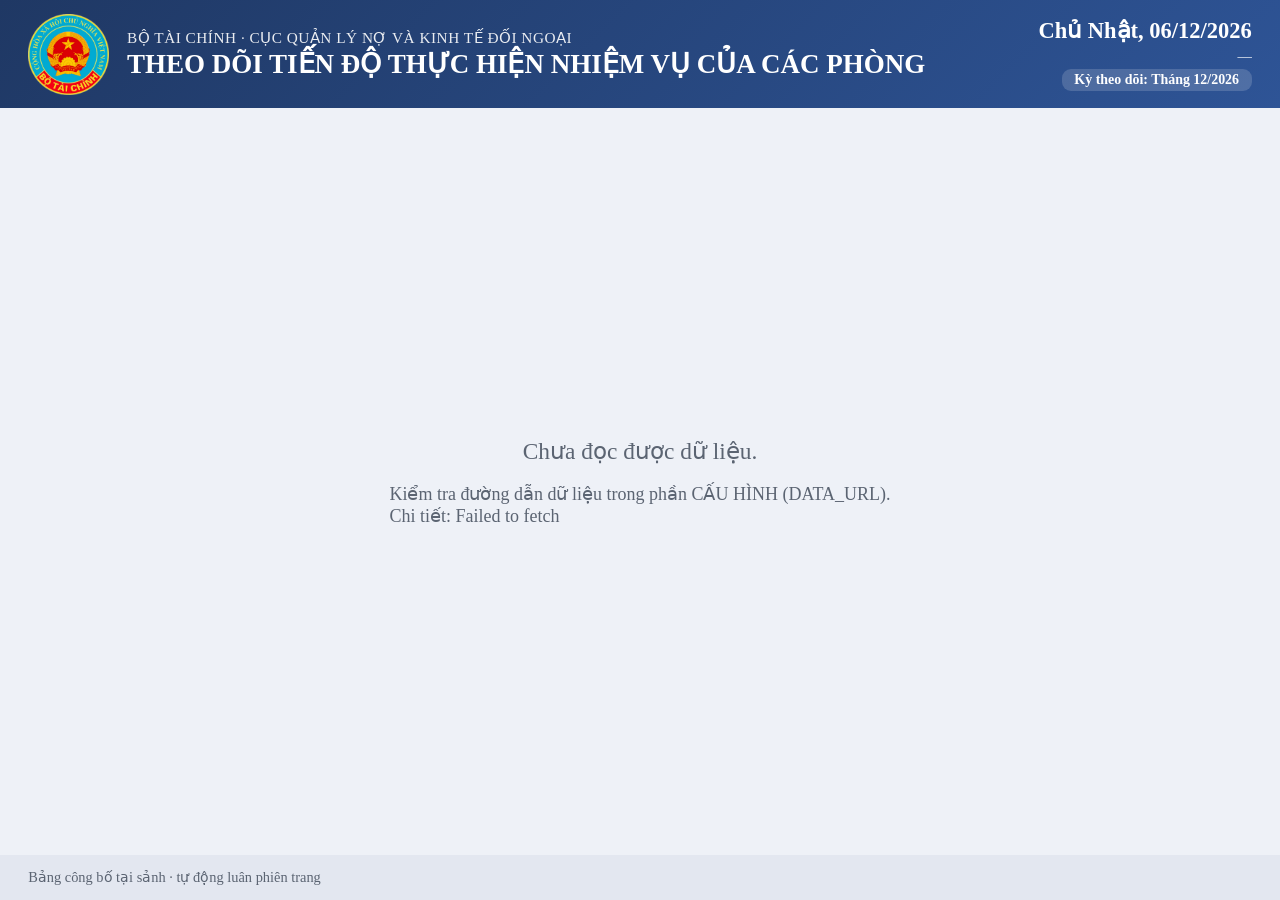
==== commit d633e992: "Update DATA_URL to new Google Sheets link" ====
--- a/index.html
+++ b/index.html
@@ -188,7 +188,7 @@
      - Hoặc để "data.csv" nếu đặt tệp dữ liệu cùng thư mục trên server.
    ============================================================ */
 const CONFIG = {
-  DATA_URL: "DAN_LINK_CSV_TAB_DuLieu_VAO_DAY",   // ← dán link CSV đã xuất bản của tab DuLieu (Bộ công cụ Cục QLN&KTĐN)
+  DATA_URL: "https://docs.google.com/spreadsheets/d/e/2PACX-1vThRJMTT6HEVL3yGnz7H6N7JmYatH-8CcSplJ4duOFgkF1oBEoXLSZFbp7YReGSOOEVH8A6TpNbcqfo/pub?gid=1091210977&single=true&output=csv",   // ← dán link CSV đã xuất bản của tab DuLieu (Bộ công cụ Cục QLN&KTĐN)
   REFRESH_MINUTES: 5,     // tự đọc lại dữ liệu mỗi 5 phút
   SLIDE_SECONDS: 20,      // thời gian mỗi trang
   ROWS_PER_PAGE: 7,       // số nhiệm vụ mỗi trang danh mục
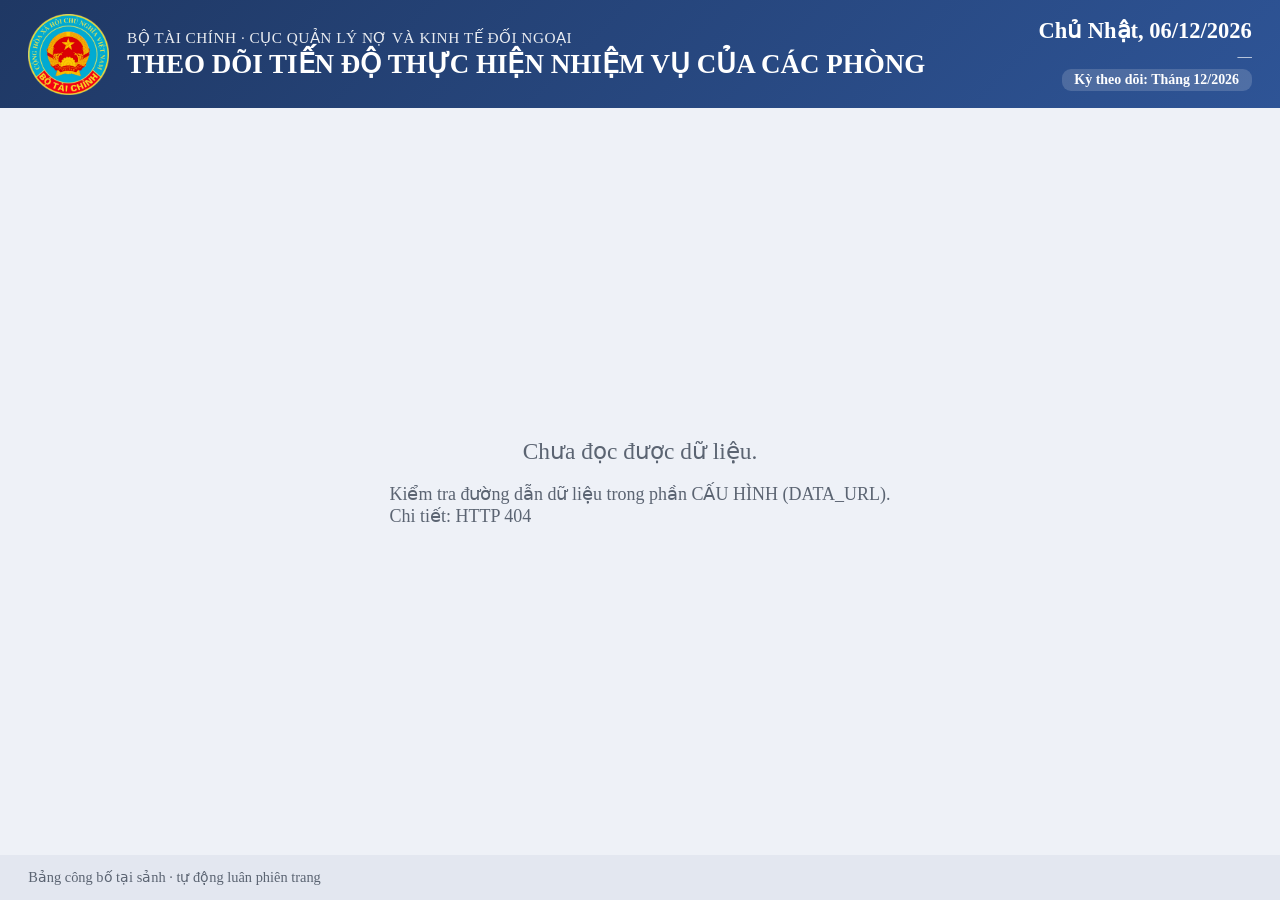
==== commit 1abe42ea: "Add files via upload" ====
--- a/index.html
+++ b/index.html
@@ -188,7 +188,7 @@
      - Hoặc để "data.csv" nếu đặt tệp dữ liệu cùng thư mục trên server.
    ============================================================ */
 const CONFIG = {
-  DATA_URL: "https://docs.google.com/spreadsheets/d/e/2PACX-1vThRJMTT6HEVL3yGnz7H6N7JmYatH-8CcSplJ4duOFgkF1oBEoXLSZFbp7YReGSOOEVH8A6TpNbcqfo/pub?gid=1091210977&single=true&output=csv",   // ← dán link CSV đã xuất bản của tab DuLieu (Bộ công cụ Cục QLN&KTĐN)
+  DATA_URL: "DAN_LINK_CSV_TAB_DuLieu_VAO_DAY",   // ← dán link CSV đã xuất bản của tab DuLieu (Bộ công cụ Cục QLN&KTĐN)
   REFRESH_MINUTES: 5,     // tự đọc lại dữ liệu mỗi 5 phút
   SLIDE_SECONDS: 20,      // thời gian mỗi trang
   ROWS_PER_PAGE: 7,       // số nhiệm vụ mỗi trang danh mục
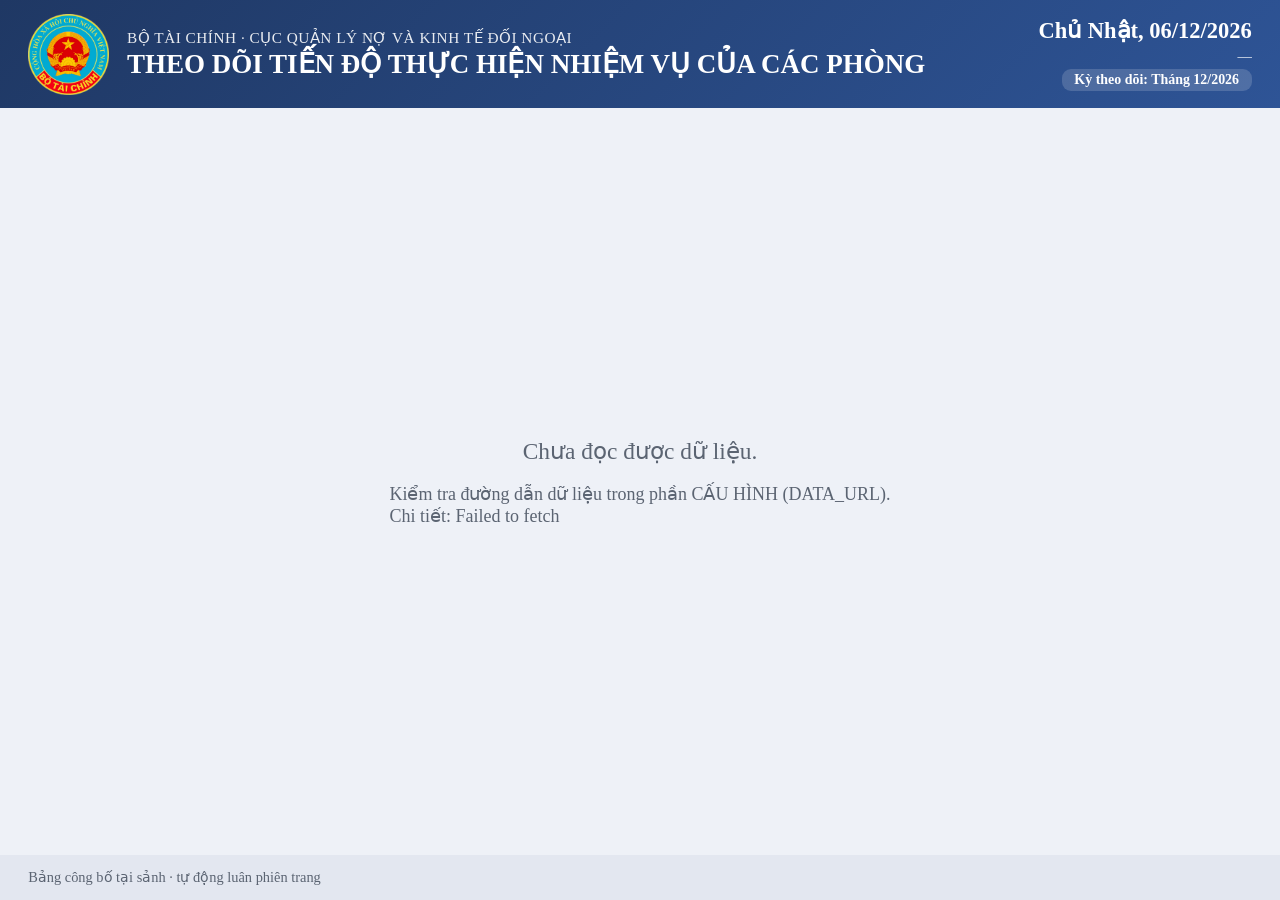
==== commit b4551c7c: "Update DATA_URL to new Google Sheets link" ====
--- a/index.html
+++ b/index.html
@@ -188,7 +188,7 @@
      - Hoặc để "data.csv" nếu đặt tệp dữ liệu cùng thư mục trên server.
    ============================================================ */
 const CONFIG = {
-  DATA_URL: "DAN_LINK_CSV_TAB_DuLieu_VAO_DAY",   // ← dán link CSV đã xuất bản của tab DuLieu (Bộ công cụ Cục QLN&KTĐN)
+  DATA_URL: "https://docs.google.com/spreadsheets/d/e/2PACX-1vThRJMTT6HEVL3yGnz7H6N7JmYatH-8CcSplJ4duOFgkF1oBEoXLSZFbp7YReGSOOEVH8A6TpNbcqfo/pub?gid=1091210977&single=true&output=csv",   // ← dán link CSV đã xuất bản của tab DuLieu (Bộ công cụ Cục QLN&KTĐN)
   REFRESH_MINUTES: 5,     // tự đọc lại dữ liệu mỗi 5 phút
   SLIDE_SECONDS: 20,      // thời gian mỗi trang
   ROWS_PER_PAGE: 7,       // số nhiệm vụ mỗi trang danh mục
